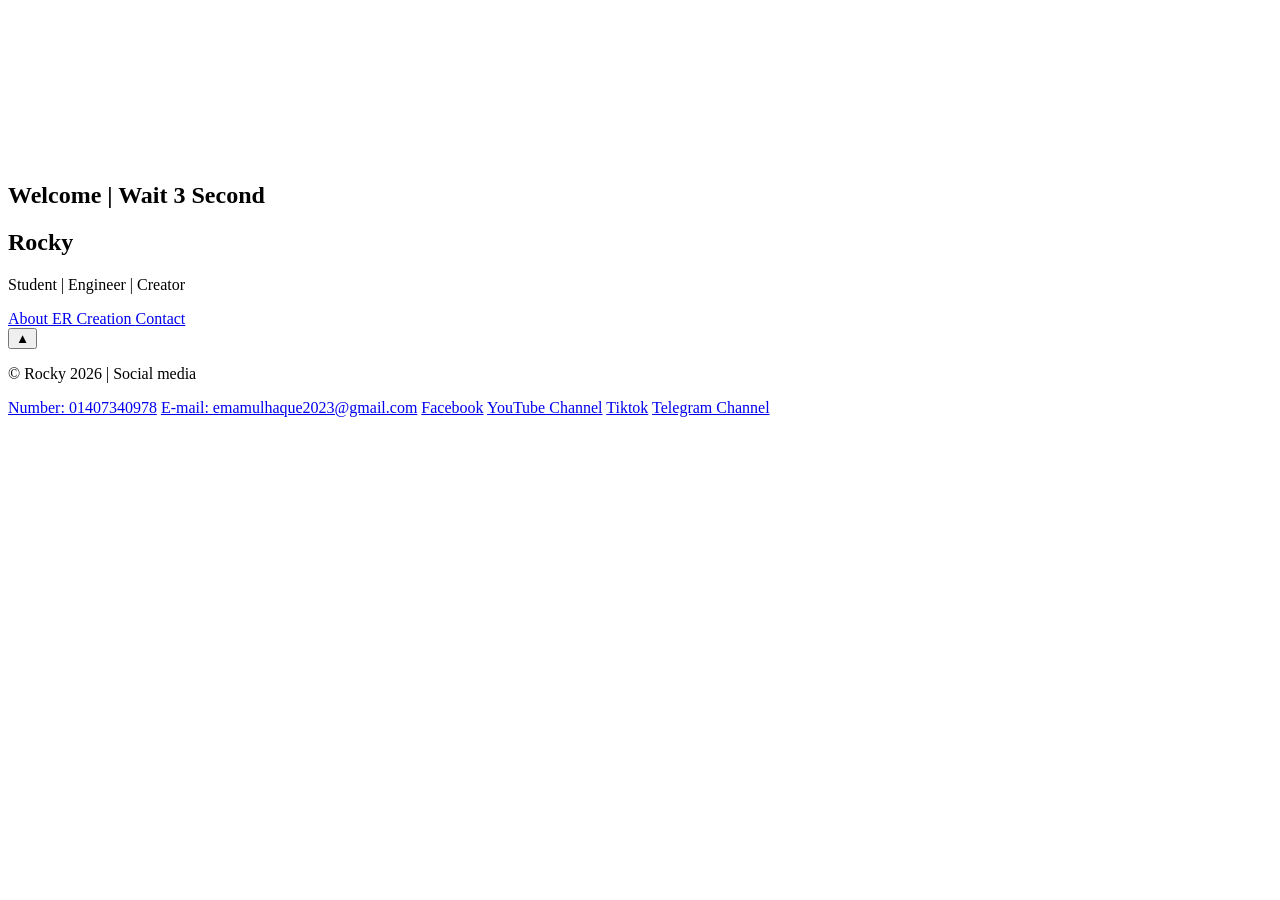
==== index.html @ 32a47213 "create index.html" ====
<!DOCTYPE html>
<html lang="en">

<head>

    <!-- ==========================================
         Meta
    =========================================== -->

    <meta charset="UTF-8">
    <meta name="viewport" content="width=device-width, initial-scale=1.0">

    <title>home</title>

    <!-- ==========================================
         CSS
    =========================================== -->

    <link rel="stylesheet" href="css/style.css">
    <link rel="stylesheet" href="css/animations.css">
    <link rel="stylesheet" href="css/responsive.css">

</head>

<body>

    <!-- ==========================================
         Custom Cursor
    =========================================== -->

    <div class="cursor"></div>

    <!-- ==========================================
         Scroll Progress
    =========================================== -->

    <div id="scrollProgress"></div>

    <!-- ==========================================
         Matrix Background
    =========================================== -->

    <canvas id="matrixCanvas"></canvas>

    <div class="grid-background"></div>

    <div class="scan-line"></div>

    <!-- ==========================================
         Loading Screen
    =========================================== -->

    <section id="loadingScreen">

        <div class="loading-content">

            <h1 id="welcomeText">
                Welcome | Wait 3 Second
            </h1>

            <div class="loading-cursor"></div>

        </div>

    </section>

  

    <!-- ==========================================
         Main Website
    =========================================== -->

    <main id="mainContent">

        <!-- ==============================
             Hero Section
        =============================== -->

        <section class="hero">

            <div class="hero-box">

                <h1 class="hero-title">
                    Rocky
                </h1>

            </div>

            <p class="hero-subtitle">
                 Student | Engineer | Creator
            </p>

            <!-- ==========================
                 Navigation Buttons
            =========================== -->

            <div class="button-group">

                <a href="about.html"
                    class="nav-btn btn-about page-link">
                    About
                </a>

                <a href="ercreation.html"
                    class="nav-btn btn-ercreation page-link">
                    ER Creation
                </a>

                <a href="social.html"
                    class="nav-btn btn-era page-link">
                    Contact
                </a>

            </div>

        </section>

        <!-- ======================================
             Floating Action Button
        ======================================= -->

        <button id="fab">

            ▲

        </button>

    </main>

    <!-- ==========================================
         Footer
    =========================================== -->

    <footer>

        <div class="footer-line"></div>

        <div class="footer-content">

            <p>

                © Rocky 2026 | Social media

            </p>

            <div class="social-icons">

              <a href="+8801407340978">Number: 01407340978<a>

                <a href="emamulhaque2023@gmail.com">E-mail: emamulhaque2023@gmail.com</a>
                
                <a href="https://www.facebook.com/ERcreation185">Facebook</a>

                <a href="https://youtube.com/@er_creation_185?si=5d9ulwpoicH-dBXW">YouTube Channel</a>

              <a href="https://www.tiktok.com/@emamulhaque8448?is_from_webapp=1&sender_device=pc">Tiktok</a>

                <a href="https://t.me/ER_creation_185">Telegram Channel</a>

            </div>

        </div>

    </footer>




  
    <!-- ==========================================
         JavaScript
    =========================================== -->

    <script src="js/main.js"></script>

    <script src="js/animations.js"></script>

    <script src="js/pageLoader.js"></script>

</body>

</html>
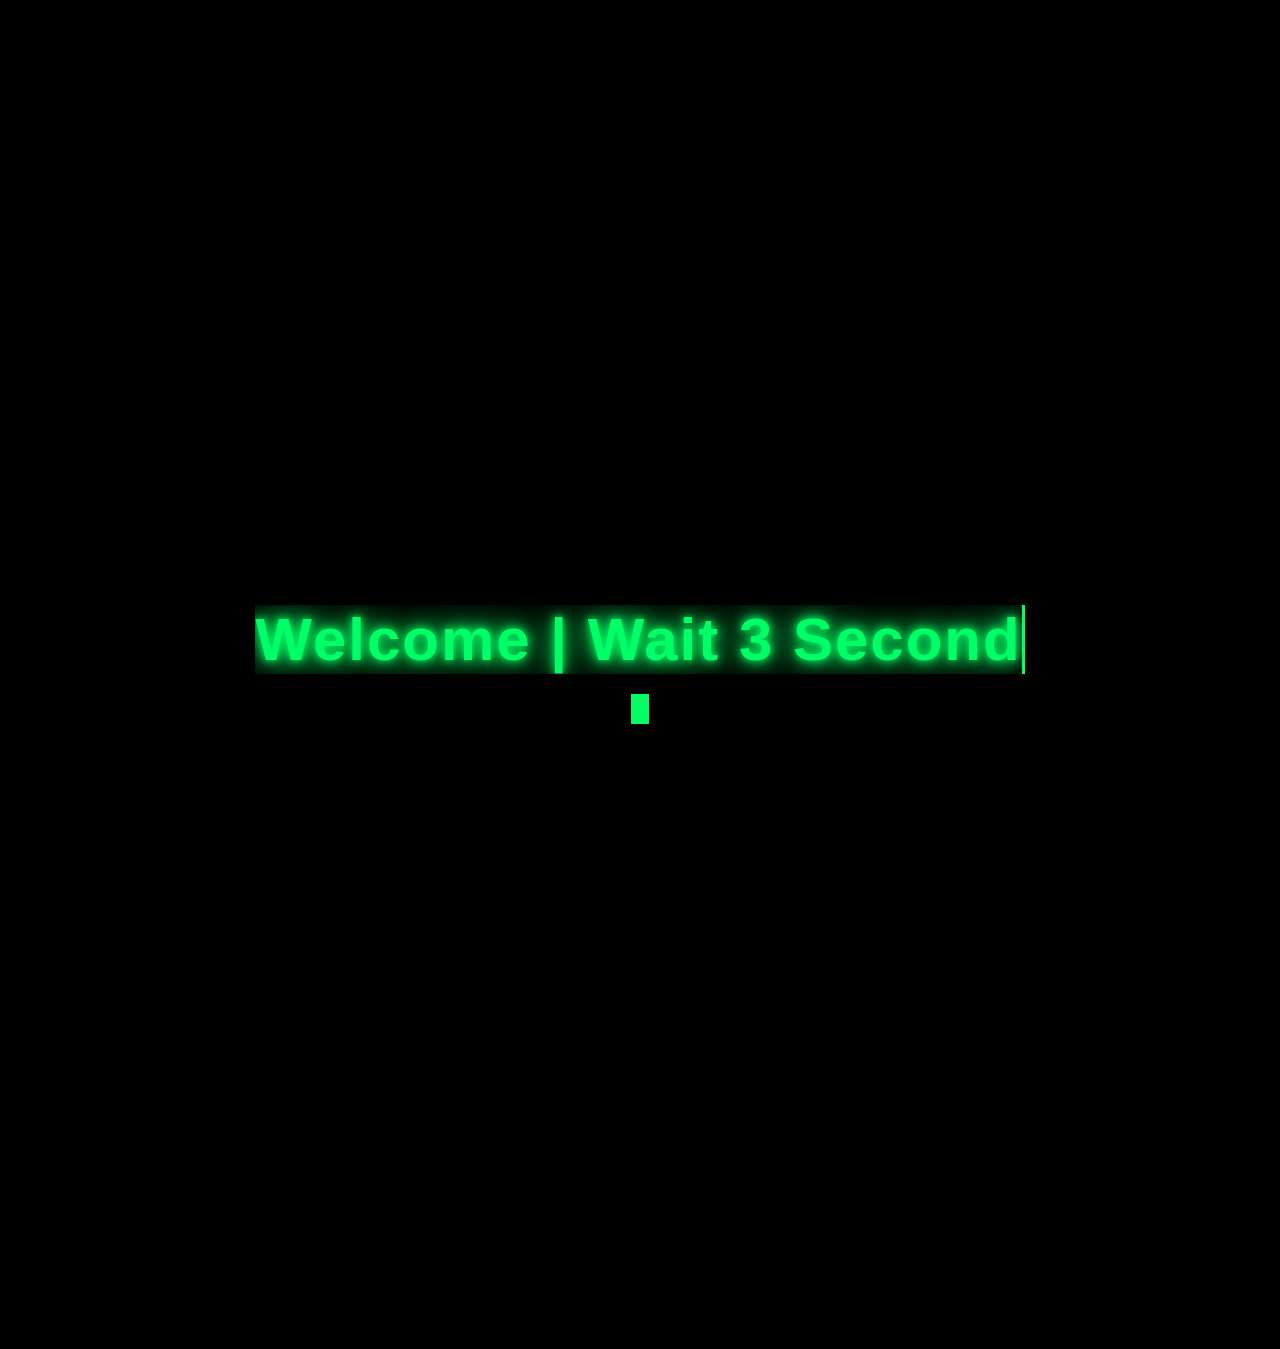
==== commit ab426c9e: "create index.html" ====
--- a/index.html
+++ b/index.html
@@ -10,7 +10,7 @@
     <meta charset="UTF-8">
     <meta name="viewport" content="width=device-width, initial-scale=1.0">
 
-    <title>home</title>
+    <title>ER_creation</title>
 
     <!-- ==========================================
          CSS
--- a/css/style.css
+++ b/css/style.css
@@ -0,0 +1,650 @@
+/* ==========================================================
+   Rocky Portfolio
+   Main Stylesheet
+   Theme : Futuristic Hacker Style
+   Author : ChatGPT
+   ========================================================== */
+
+/* ==========================================================
+   CSS Variables
+   ========================================================== */
+
+:root{
+
+    --bg:#000000;
+    --bg2:#050505;
+
+    --green:#00ff66;
+    --cyan:#00e5ff;
+
+    --glass:rgba(255,255,255,.05);
+
+    --border:rgba(0,255,102,.25);
+
+    --text:#eafdf1;
+
+    --shadow-green:0 0 10px #00ff66,
+                   0 0 20px #00ff66,
+                   0 0 40px #00ff66;
+
+    --shadow-cyan:0 0 12px #00e5ff;
+
+    --radius:18px;
+
+    --transition:.35s ease;
+
+}
+
+/* ==========================================================
+   Reset
+   ========================================================== */
+
+*{
+
+    margin:0;
+    padding:0;
+    box-sizing:border-box;
+
+}
+
+html{
+
+    scroll-behavior:smooth;
+
+}
+
+body{
+
+    background:var(--bg);
+
+    color:var(--text);
+
+    font-family:
+    "Segoe UI",
+    Tahoma,
+    Geneva,
+    Verdana,
+    sans-serif;
+
+    overflow-x:hidden;
+
+    min-height:100vh;
+
+}
+
+/* ==========================================================
+   Selection
+   ========================================================== */
+
+::selection{
+
+    background:var(--green);
+
+    color:#000;
+
+}
+
+/* ==========================================================
+   Scrollbar
+   ========================================================== */
+
+::-webkit-scrollbar{
+
+    width:10px;
+
+}
+
+::-webkit-scrollbar-track{
+
+    background:#000;
+
+}
+
+::-webkit-scrollbar-thumb{
+
+    background:var(--green);
+
+    border-radius:20px;
+
+}
+
+/* ==========================================================
+   Matrix Canvas
+   ========================================================== */
+
+#matrixCanvas{
+
+    position:fixed;
+
+    inset:0;
+
+    width:100%;
+    height:100%;
+
+    z-index:-5;
+
+}
+
+/* ==========================================================
+   Animated Grid Background
+   ========================================================== */
+
+.grid-background{
+
+    position:fixed;
+
+    inset:0;
+
+    pointer-events:none;
+
+    background-image:
+
+        linear-gradient(rgba(0,255,102,.06) 1px,transparent 1px),
+
+        linear-gradient(90deg,
+        rgba(0,255,102,.06) 1px,
+        transparent 1px);
+
+    background-size:40px 40px;
+
+    z-index:-4;
+
+    animation:gridMove 18s linear infinite;
+
+}
+
+/* ==========================================================
+   Scan Line
+   ========================================================== */
+
+.scan-line{
+
+    position:fixed;
+
+    top:-100%;
+
+    left:0;
+
+    width:100%;
+
+    height:140px;
+
+    background:
+
+    linear-gradient(
+
+        transparent,
+
+        rgba(0,255,102,.12),
+
+        transparent
+
+    );
+
+    pointer-events:none;
+
+    z-index:999;
+
+}
+
+/* ==========================================================
+   Custom Cursor
+   ========================================================== */
+
+.cursor{
+
+    width:18px;
+
+    height:18px;
+
+    border:2px solid var(--green);
+
+    border-radius:50%;
+
+    position:fixed;
+
+    left:0;
+
+    top:0;
+
+    pointer-events:none;
+
+    transform:translate(-50%,-50%);
+
+    z-index:9999;
+
+    box-shadow:var(--shadow-green);
+
+}
+
+/* ==========================================================
+   Scroll Progress
+   ========================================================== */
+
+#scrollProgress{
+
+    position:fixed;
+
+    top:0;
+
+    left:0;
+
+    width:0%;
+
+    height:4px;
+
+    background:linear-gradient(
+        90deg,
+        var(--green),
+        var(--cyan)
+    );
+
+    z-index:99999;
+
+    box-shadow:var(--shadow-green);
+
+}
+
+/* ==========================================================
+   Loading Screen
+   ========================================================== */
+
+#loadingScreen{
+
+    position:fixed;
+
+    inset:0;
+
+    display:flex;
+
+    justify-content:center;
+
+    align-items:center;
+
+    background:#000;
+
+    z-index:999999;
+
+    transition:1s;
+
+}
+
+.loading-content{
+
+    text-align:center;
+
+}
+
+#welcomeText{
+
+    font-size:clamp(28px,5vw,60px);
+
+    color:var(--green);
+
+    text-shadow:var(--shadow-green);
+
+    letter-spacing:2px;
+
+}
+
+.loading-cursor{
+
+    width:18px;
+
+    height:30px;
+
+    background:var(--green);
+
+    margin:20px auto;
+
+}
+
+/* ==========================================================
+   Main
+   ========================================================== */
+
+#mainContent{
+
+    opacity:0;
+
+    transition:1s;
+
+}
+
+/* ==========================================================
+   Hero
+   ========================================================== */
+
+.hero{
+
+    min-height:100vh;
+
+    display:flex;
+
+    flex-direction:column;
+
+    justify-content:center;
+
+    align-items:center;
+
+    text-align:center;
+
+    padding:40px 20px;
+
+}
+
+/* ==========================================================
+   Hero Box
+   ========================================================== */
+
+.hero-box{
+
+    padding:28px 60px;
+
+    border:2px solid var(--border);
+
+    border-radius:var(--radius);
+
+    backdrop-filter:blur(14px);
+
+    background:var(--glass);
+
+    box-shadow:
+
+    0 0 25px rgba(0,255,102,.18);
+
+    position:relative;
+
+    overflow:hidden;
+
+}
+
+/* ==========================================================
+   Hero Title
+   ========================================================== */
+
+.hero-title{
+
+    font-size:clamp(42px,7vw,90px);
+
+    color:var(--green);
+
+    letter-spacing:6px;
+
+    text-transform:uppercase;
+
+    text-shadow:var(--shadow-green);
+
+}
+
+/* ==========================================================
+   Subtitle
+   ========================================================== */
+
+.hero-subtitle{
+
+    margin-top:22px;
+
+    color:var(--cyan);
+
+    font-size:1.2rem;
+
+    letter-spacing:2px;
+
+}
+
+/* ==========================================================
+   Navigation Buttons
+   ========================================================== */
+
+.button-group{
+
+    margin-top:60px;
+
+    display:grid;
+
+    gap:24px;
+
+    width:min(700px,100%);
+
+}
+
+.nav-btn{
+
+    text-decoration:none;
+
+    color:var(--green);
+
+    font-size:1.15rem;
+
+    font-weight:700;
+
+    padding:18px;
+
+    border-radius:16px;
+
+    border:2px solid var(--border);
+
+    background:rgba(255,255,255,.04);
+
+    backdrop-filter:blur(8px);
+
+    transition:var(--transition);
+
+    position:relative;
+
+    overflow:hidden;
+
+}
+
+/* About */
+
+.btn-about:hover{
+
+    transform:translateY(-6px);
+
+    box-shadow:var(--shadow-green);
+
+}
+
+/* ER Creation */
+
+.btn-ercreation:hover{
+
+    border-color:var(--cyan);
+
+    color:var(--cyan);
+
+    box-shadow:var(--shadow-cyan);
+
+}
+
+/* ERa */
+
+.btn-era:hover{
+
+    letter-spacing:4px;
+
+    background:rgba(0,255,102,.12);
+
+}
+
+/* ==========================================================
+   Glass Card
+   ========================================================== */
+
+.glass-card{
+
+    background:var(--glass);
+
+    border:1px solid var(--border);
+
+    border-radius:18px;
+
+    backdrop-filter:blur(14px);
+
+    padding:24px;
+
+}
+
+/* ==========================================================
+   Section
+   ========================================================== */
+
+section{
+
+    padding:80px 8%;
+
+}
+
+/* ==========================================================
+   Section Title
+   ========================================================== */
+
+.section-title{
+
+    font-size:2rem;
+
+    color:var(--green);
+
+    margin-bottom:40px;
+
+    text-shadow:var(--shadow-green);
+
+}
+
+/* ==========================================================
+   Footer
+   ========================================================== */
+
+footer{
+
+    margin-top:80px;
+
+    background:#020202;
+
+    border-top:1px solid rgba(0,255,102,.15);
+
+    text-align:center;
+
+    padding:40px 20px;
+
+}
+
+.footer-line{
+
+    width:100%;
+
+    height:2px;
+
+    background:linear-gradient(
+
+        90deg,
+
+        transparent,
+
+        var(--green),
+
+        var(--cyan),
+
+        transparent
+
+    );
+
+    margin-bottom:30px;
+
+}
+
+.footer-content p{
+
+    margin:10px 0;
+
+}
+
+.social-icons{
+
+    display:flex;
+
+    justify-content:center;
+
+    gap:18px;
+
+    margin:20px 0;
+
+}
+
+.social-icons a{
+
+    text-decoration:none;
+
+    color:var(--green);
+
+    transition:.3s;
+
+}
+
+.social-icons a:hover{
+
+    color:var(--cyan);
+
+    text-shadow:var(--shadow-cyan);
+
+}
+
+/* ==========================================================
+   Floating Action Button
+   ========================================================== */
+
+#fab{
+
+    position:fixed;
+
+    right:30px;
+
+    bottom:30px;
+
+    width:60px;
+
+    height:60px;
+
+    border:none;
+
+    border-radius:50%;
+
+    cursor:pointer;
+
+    color:#000;
+
+    font-weight:bold;
+
+    font-size:22px;
+
+    background:var(--green);
+
+    box-shadow:var(--shadow-green);
+
+    transition:.3s;
+
+}
+
+#fab:hover{
+
+    transform:scale(1.12);
+
+}
+
+/* ==========================================================
+   Utility
+   ========================================================== */
+
+.hidden{
+
+    display:none !important;
+
+}
+
+.center{
+
+    text-align:center;
+
+}
--- a/css/animations.css
+++ b/css/animations.css
@@ -0,0 +1,803 @@
+/* ==========================================================
+   Rocky Portfolio
+   Animations Stylesheet
+   Theme : Futuristic Hacker Style
+   ========================================================== */
+
+/* ==========================================================
+   Global Animation Helpers
+   ========================================================== */
+
+.fade-in{
+    animation:fadeIn .8s ease forwards;
+}
+
+.fade-out{
+    animation:fadeOut .8s ease forwards;
+}
+
+.slide-up{
+    animation:slideUp .8s ease forwards;
+}
+
+.reveal{
+    opacity:0;
+    transform:translateY(60px);
+    transition:
+        opacity .8s ease,
+        transform .8s ease;
+}
+
+.reveal.active{
+    opacity:1;
+    transform:translateY(0);
+}
+
+/* ==========================================================
+   Loading Screen
+   ========================================================== */
+
+#loadingScreen{
+
+    animation:
+        loadingGlow 2s infinite;
+
+}
+
+/* ==========================================================
+   Welcome Text
+   ========================================================== */
+
+#welcomeText{
+
+    overflow:hidden;
+
+    white-space:nowrap;
+
+    border-right:3px solid #00ff66;
+
+    width:0;
+
+    animation:
+
+        typing 3s steps(25,end) forwards,
+
+        blinkCursor .7s infinite,
+
+        glitchText 2.5s infinite;
+
+}
+
+/* ==========================================================
+   Hero Name
+   ========================================================== */
+
+.hero-title{
+
+    animation:
+
+        heroGlow 3s infinite,
+
+        heroNoise 5s infinite;
+
+}
+
+/* ==========================================================
+   Subtitle
+   ========================================================== */
+
+.hero-subtitle{
+
+    animation:
+
+        floatText 3s ease-in-out infinite;
+
+}
+
+/* ==========================================================
+   Hero Box Border
+   ========================================================== */
+
+.hero-box::before{
+
+    content:"";
+
+    position:absolute;
+
+    inset:-2px;
+
+    border-radius:inherit;
+
+    padding:2px;
+
+    background:
+
+    linear-gradient(
+
+        45deg,
+
+        #00ff66,
+
+        #00e5ff,
+
+        #00ff66,
+
+        transparent,
+
+        #00ff66
+
+    );
+
+    background-size:300%;
+
+    animation:borderMove 6s linear infinite;
+
+    -webkit-mask:
+
+        linear-gradient(#000 0 0) content-box,
+
+        linear-gradient(#000 0 0);
+
+    -webkit-mask-composite:xor;
+
+            mask-composite:exclude;
+
+}
+
+/* ==========================================================
+   Button 1
+   Digital Scan
+   ========================================================== */
+
+.btn-about::after{
+
+    content:"";
+
+    position:absolute;
+
+    left:-100%;
+
+    top:0;
+
+    width:40%;
+
+    height:100%;
+
+    background:
+
+    rgba(255,255,255,.2);
+
+    transform:skewX(-25deg);
+
+}
+
+.btn-about:hover::after{
+
+    animation:scanButton .7s;
+
+}
+
+/* ==========================================================
+   Button 2
+   Moving Border
+   ========================================================== */
+
+.btn-ercreation::before{
+
+    content:"";
+
+    position:absolute;
+
+    inset:0;
+
+    border-radius:inherit;
+
+    border:2px solid transparent;
+
+    background:
+
+    linear-gradient(90deg,
+        #00ff66,
+        #00e5ff,
+        #00ff66)
+
+    border-box;
+
+    -webkit-mask:
+
+    linear-gradient(#000 0 0) padding-box,
+
+    linear-gradient(#000 0 0);
+
+    -webkit-mask-composite:xor;
+
+            mask-composite:exclude;
+
+    opacity:0;
+
+}
+
+.btn-ercreation:hover::before{
+
+    opacity:1;
+
+    animation:borderRotate 2s linear infinite;
+
+}
+
+/* ==========================================================
+   Button 3
+   Glitch
+   ========================================================== */
+
+.btn-era:hover{
+
+    animation:
+
+        glitchButton .3s infinite;
+
+}
+
+/* ==========================================================
+   Button 4
+   Neon Pulse
+   ========================================================== */
+
+.btn-shadow{
+
+    animation:
+
+        pulseButton 2.5s infinite;
+
+}
+
+/* ==========================================================
+   Ripple Effect
+   ========================================================== */
+
+.ripple{
+
+    position:absolute;
+
+    border-radius:50%;
+
+    background:
+
+    rgba(0,255,102,.4);
+
+    transform:scale(0);
+
+    animation:ripple .7s linear;
+
+    pointer-events:none;
+
+}
+
+/* ==========================================================
+   Floating Action Button
+   ========================================================== */
+
+#fab{
+
+    animation:
+
+        fabFloat 2.5s ease-in-out infinite;
+
+}
+
+/* ==========================================================
+   Scan Line
+   ========================================================== */
+
+.scan-line{
+
+    animation:
+
+        scanLineMove 5s linear infinite;
+
+}
+
+/* ==========================================================
+   Grid
+   ========================================================== */
+
+@keyframes gridMove{
+
+    from{
+
+        background-position:0 0,0 0;
+
+    }
+
+    to{
+
+        background-position:0 40px,40px 0;
+
+    }
+
+}
+
+/* ==========================================================
+   Typing
+   ========================================================== */
+
+@keyframes typing{
+
+    from{
+
+        width:0;
+
+    }
+
+    to{
+
+        width:100%;
+
+    }
+
+}
+
+/* ==========================================================
+   Cursor Blink
+   ========================================================== */
+
+@keyframes blinkCursor{
+
+    50%{
+
+        border-color:transparent;
+
+    }
+
+}
+
+/* ==========================================================
+   Fade
+   ========================================================== */
+
+@keyframes fadeIn{
+
+    from{
+
+        opacity:0;
+
+    }
+
+    to{
+
+        opacity:1;
+
+    }
+
+}
+
+@keyframes fadeOut{
+
+    from{
+
+        opacity:1;
+
+    }
+
+    to{
+
+        opacity:0;
+
+    }
+
+}
+
+/* ==========================================================
+   Slide
+   ========================================================== */
+
+@keyframes slideUp{
+
+    from{
+
+        transform:translateY(60px);
+
+        opacity:0;
+
+    }
+
+    to{
+
+        transform:translateY(0);
+
+        opacity:1;
+
+    }
+
+}
+
+/* ==========================================================
+   Hero Glow
+   ========================================================== */
+
+@keyframes heroGlow{
+
+    0%,100%{
+
+        text-shadow:
+
+            0 0 8px #00ff66,
+
+            0 0 20px #00ff66;
+
+    }
+
+    50%{
+
+        text-shadow:
+
+            0 0 20px #00ff66,
+
+            0 0 50px #00ff66,
+
+            0 0 80px #00ff66;
+
+    }
+
+}
+
+/* ==========================================================
+   Floating Subtitle
+   ========================================================== */
+
+@keyframes floatText{
+
+    0%,100%{
+
+        transform:translateY(0);
+
+    }
+
+    50%{
+
+        transform:translateY(-8px);
+
+    }
+
+}
+
+/* ==========================================================
+   Border Move
+   ========================================================== */
+
+@keyframes borderMove{
+
+    from{
+
+        background-position:0%;
+
+    }
+
+    to{
+
+        background-position:300%;
+
+    }
+
+}
+
+/* ==========================================================
+   Scan Button
+   ========================================================== */
+
+@keyframes scanButton{
+
+    to{
+
+        left:140%;
+
+    }
+
+}
+
+/* ==========================================================
+   Rotate Border
+   ========================================================== */
+
+@keyframes borderRotate{
+
+    from{
+
+        transform:rotate(0);
+
+    }
+
+    to{
+
+        transform:rotate(360deg);
+
+    }
+
+}
+
+/* ==========================================================
+   Glitch
+   ========================================================== */
+
+@keyframes glitchButton{
+
+    0%{
+
+        transform:translate(0);
+
+    }
+
+    20%{
+
+        transform:translate(-2px,2px);
+
+    }
+
+    40%{
+
+        transform:translate(2px,-2px);
+
+    }
+
+    60%{
+
+        transform:translate(-2px,0);
+
+    }
+
+    80%{
+
+        transform:translate(2px,2px);
+
+    }
+
+    100%{
+
+        transform:translate(0);
+
+    }
+
+}
+
+@keyframes glitchText{
+
+    0%,100%{
+
+        transform:none;
+
+    }
+
+    20%{
+
+        transform:translateX(-2px);
+
+    }
+
+    40%{
+
+        transform:translateX(2px);
+
+    }
+
+    60%{
+
+        transform:translateY(1px);
+
+    }
+
+    80%{
+
+        transform:translateY(-1px);
+
+    }
+
+}
+
+/* ==========================================================
+   Noise
+   ========================================================== */
+
+@keyframes heroNoise{
+
+    0%,100%{
+
+        filter:none;
+
+    }
+
+    25%{
+
+        filter:brightness(1.3);
+
+    }
+
+    50%{
+
+        filter:contrast(1.4);
+
+    }
+
+    75%{
+
+        filter:brightness(.9);
+
+    }
+
+}
+
+/* ==========================================================
+   Pulse
+   ========================================================== */
+
+@keyframes pulseButton{
+
+    0%,100%{
+
+        box-shadow:
+
+            0 0 10px #00ff66;
+
+    }
+
+    50%{
+
+        box-shadow:
+
+            0 0 18px #00ff66,
+
+            0 0 35px #00ff66,
+
+            0 0 60px #00ff66;
+
+    }
+
+}
+
+/* ==========================================================
+   Ripple
+   ========================================================== */
+
+@keyframes ripple{
+
+    to{
+
+        transform:scale(12);
+
+        opacity:0;
+
+    }
+
+}
+
+/* ==========================================================
+   FAB
+   ========================================================== */
+
+@keyframes fabFloat{
+
+    0%,100%{
+
+        transform:translateY(0);
+
+    }
+
+    50%{
+
+        transform:translateY(-10px);
+
+    }
+
+}
+
+/* ==========================================================
+   Loading Glow
+   ========================================================== */
+
+@keyframes loadingGlow{
+
+    0%,100%{
+
+        box-shadow:inset 0 0 0 transparent;
+
+    }
+
+    50%{
+
+        box-shadow:inset 0 0 120px rgba(0,255,102,.08);
+
+    }
+
+}
+
+/* ==========================================================
+   Scan Line
+   ========================================================== */
+
+@keyframes scanLineMove{
+
+    from{
+
+        transform:translateY(-120%);
+
+    }
+
+    to{
+
+        transform:translateY(220vh);
+
+    }
+
+}
+
+/* ==========================================================
+   Easter Egg
+   ========================================================== */
+
+.hacker-mode{
+
+    animation:
+
+        hackerFlash .25s 12;
+
+}
+
+@keyframes hackerFlash{
+
+    0%{
+
+        filter:invert(0);
+
+    }
+
+    50%{
+
+        filter:invert(1)
+               hue-rotate(120deg);
+
+    }
+
+    100%{
+
+        filter:invert(0);
+
+    }
+
+}
+
+
+.page-ripple{
+
+    position:fixed;
+
+    width:20px;
+    height:20px;
+
+    border-radius:50%;
+
+    pointer-events:none;
+
+    transform:translate(-50%,-50%) scale(0);
+
+    background:
+    radial-gradient(circle,
+        rgba(0,255,102,.95),
+        rgba(0,229,255,.65),
+        transparent);
+
+    animation:pageRippleExpand 1s ease-out forwards;
+
+    z-index:999999;
+
+}
+
+@keyframes pageRippleExpand{
+
+    to{
+
+        transform:translate(-50%,-50%) scale(70);
+
+        opacity:0;
+
+    }
+
+}
--- a/css/responsive.css
+++ b/css/responsive.css
@@ -0,0 +1,417 @@
+/* ==========================================================
+   Rocky Portfolio
+   Responsive Stylesheet
+   Mobile First Responsive Design
+   ========================================================== */
+
+
+/* ==========================================================
+   Large Desktop (1400px+)
+   ========================================================== */
+
+@media (min-width: 1400px){
+
+    .hero{
+
+        max-width:1400px;
+        margin:auto;
+
+    }
+
+    .button-group{
+
+        width:700px;
+
+    }
+
+}
+
+
+/* ==========================================================
+   Desktop (1200px and below)
+   ========================================================== */
+
+@media (max-width:1200px){
+
+    section{
+
+        padding:70px 6%;
+
+    }
+
+}
+
+
+/* ==========================================================
+   Tablet Landscape
+   ========================================================== */
+
+@media (max-width:992px){
+
+    .hero{
+
+        padding:60px 30px;
+
+    }
+
+    .hero-box{
+
+        padding:24px 45px;
+
+    }
+
+    .button-group{
+
+        width:100%;
+        max-width:550px;
+
+    }
+
+    .section-title{
+
+        font-size:1.8rem;
+
+    }
+
+}
+
+
+/* ==========================================================
+   Tablet Portrait
+   ========================================================== */
+
+@media (max-width:768px){
+
+    html{
+
+        font-size:95%;
+
+    }
+
+    .hero{
+
+        min-height:100vh;
+
+        padding:40px 20px;
+
+    }
+
+    .hero-box{
+
+        width:100%;
+
+        max-width:500px;
+
+        padding:22px;
+
+    }
+
+    .hero-title{
+
+        letter-spacing:3px;
+
+    }
+
+    .hero-subtitle{
+
+        font-size:1rem;
+
+        line-height:1.6;
+
+    }
+
+    .button-group{
+
+        gap:18px;
+
+        margin-top:40px;
+
+    }
+
+    .nav-btn{
+
+        width:100%;
+
+        font-size:1rem;
+
+        padding:16px;
+
+    }
+
+    section{
+
+        padding:60px 25px;
+
+    }
+
+    .glass-card{
+
+        padding:20px;
+
+    }
+
+    .social-icons{
+
+        flex-wrap:wrap;
+
+        gap:15px;
+
+    }
+
+    #fab{
+
+        width:56px;
+        height:56px;
+
+        right:20px;
+        bottom:20px;
+
+        font-size:20px;
+
+    }
+
+}
+
+
+/* ==========================================================
+   Mobile Large
+   ========================================================== */
+
+@media (max-width:576px){
+
+    html{
+
+        font-size:90%;
+
+    }
+
+    body{
+
+        overflow-x:hidden;
+
+    }
+
+    .hero{
+
+        padding:30px 15px;
+
+    }
+
+    .hero-box{
+
+        padding:18px;
+
+        border-radius:16px;
+
+    }
+
+    .hero-title{
+
+        letter-spacing:2px;
+
+        word-break:break-word;
+
+    }
+
+    .hero-subtitle{
+
+        margin-top:18px;
+
+        font-size:.95rem;
+
+    }
+
+    .button-group{
+
+        gap:15px;
+
+    }
+
+    .nav-btn{
+
+        padding:15px;
+
+        border-radius:14px;
+
+    }
+
+    .section-title{
+
+        font-size:1.6rem;
+
+    }
+
+    footer{
+
+        padding:35px 15px;
+
+    }
+
+    .footer-content{
+
+        font-size:.95rem;
+
+    }
+
+    .social-icons{
+
+        flex-direction:column;
+
+        align-items:center;
+
+    }
+
+    #fab{
+
+        width:52px;
+
+        height:52px;
+
+        font-size:18px;
+
+    }
+
+    .cursor{
+
+        display:none;
+
+    }
+
+}
+
+
+/* ==========================================================
+   Small Mobile
+   ========================================================== */
+
+@media (max-width:400px){
+
+    html{
+
+        font-size:88%;
+
+    }
+
+    .hero-title{
+
+        font-size:2.3rem;
+
+    }
+
+    .hero-subtitle{
+
+        font-size:.9rem;
+
+    }
+
+    .hero-box{
+
+        padding:15px;
+
+    }
+
+    .nav-btn{
+
+        font-size:.95rem;
+
+        padding:14px;
+
+    }
+
+    section{
+
+        padding:50px 15px;
+
+    }
+
+}
+
+
+/* ==========================================================
+   Ultra Small Devices
+   ========================================================== */
+
+@media (max-width:320px){
+
+    html{
+
+        font-size:84%;
+
+    }
+
+    .hero-title{
+
+        font-size:2rem;
+
+    }
+
+    .nav-btn{
+
+        padding:12px;
+
+    }
+
+}
+
+
+/* ==========================================================
+   Landscape Mobile
+   ========================================================== */
+
+@media (max-height:500px) and (orientation:landscape){
+
+    .hero{
+
+        min-height:auto;
+
+        padding:40px 20px;
+
+    }
+
+    .button-group{
+
+        margin-top:25px;
+
+    }
+
+}
+
+
+/* ==========================================================
+   Hover Support
+   ========================================================== */
+
+@media (hover:none){
+
+    .nav-btn:hover{
+
+        transform:none;
+
+    }
+
+    #fab:hover{
+
+        transform:none;
+
+    }
+
+}
+
+
+/* ==========================================================
+   Reduced Motion Accessibility
+   ========================================================== */
+
+@media (prefers-reduced-motion:reduce){
+
+    *{
+
+        animation:none !important;
+
+        transition:none !important;
+
+        scroll-behavior:auto !important;
+
+    }
+
+}
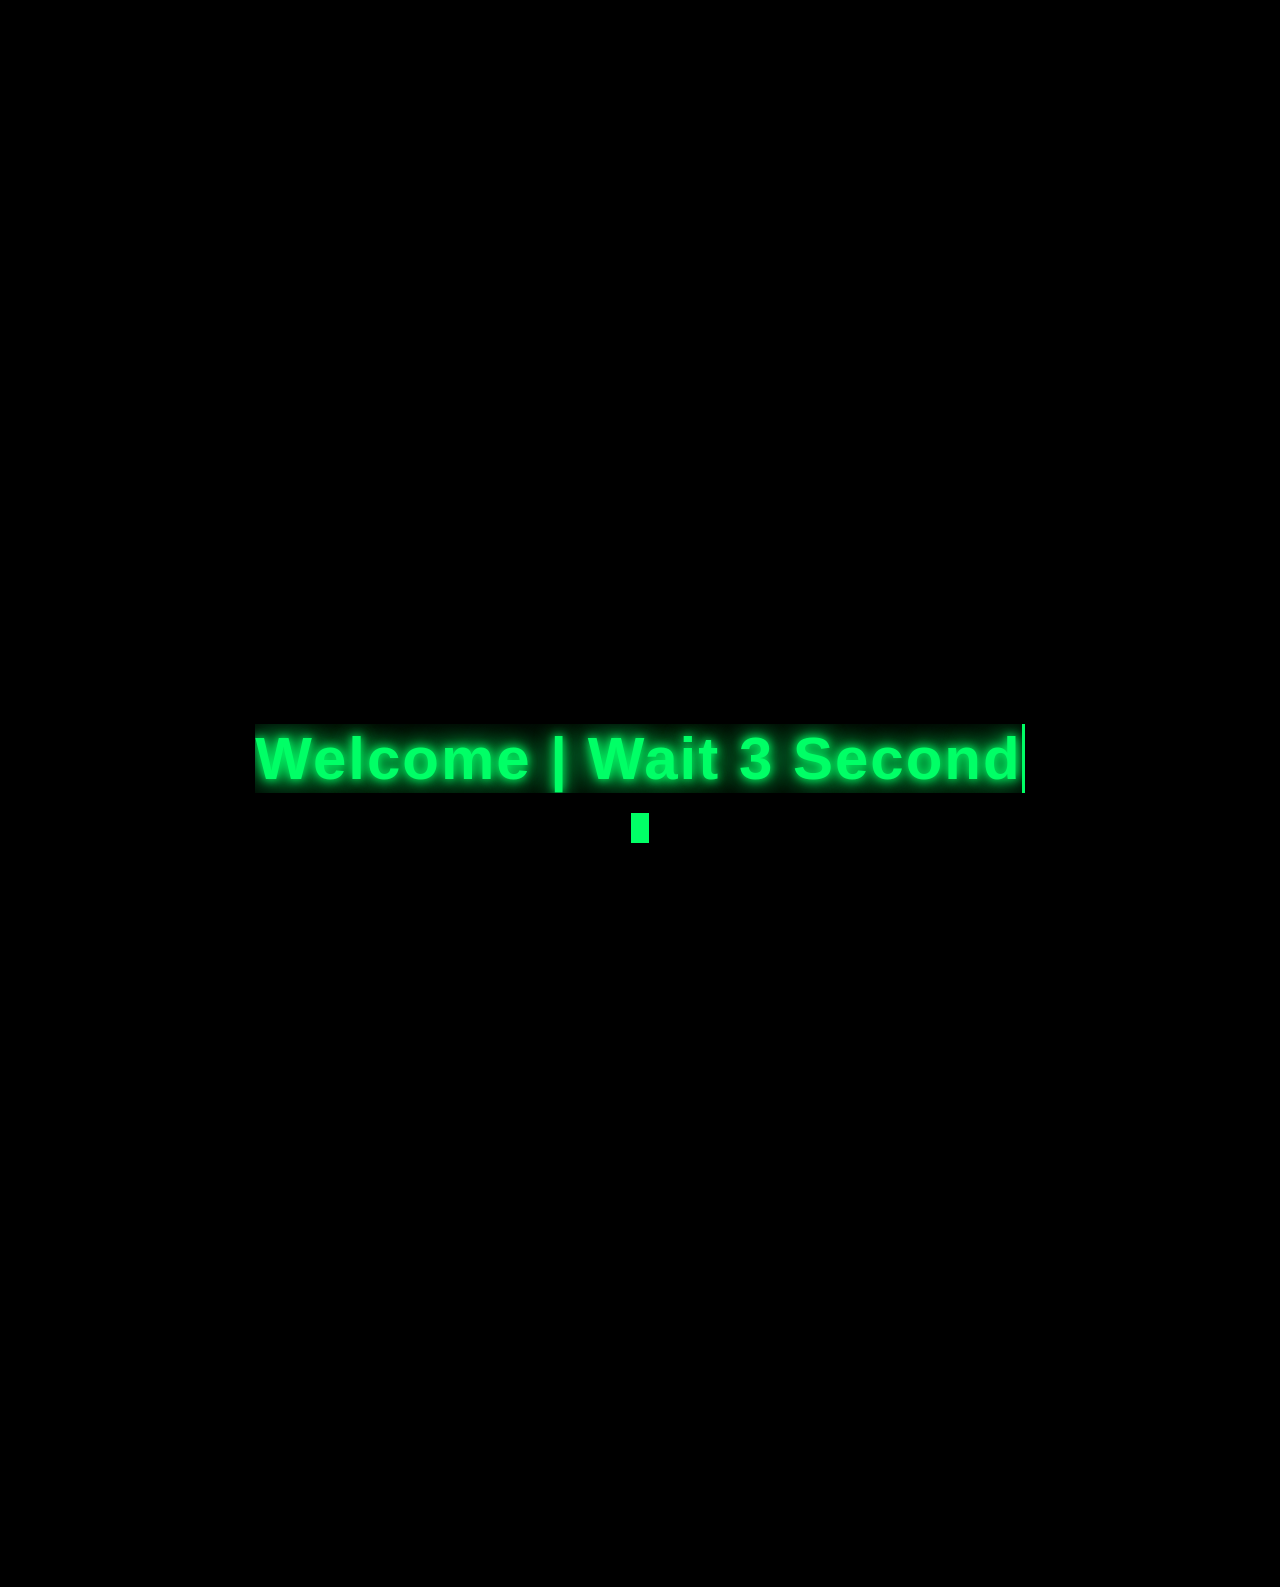
==== commit 359f5bcc: "create index.html" ====
--- a/index.html
+++ b/index.html
@@ -115,13 +115,29 @@
 
         </section>
 
+
+      <section class="reveal">
+
+        <div class="glass-card" style="text-align:center;">
+
+            <h2 style="color:#00ff66;">
+
+                "এখানে যা যা উল্লেখ আছে তার সবকিছু সত্য ভাববেননা"
+
+            </h2>
+
+        </div>
+
+    </section>
+
+
         <!-- ======================================
              Floating Action Button
         ======================================= -->
 
         <button id="fab">
 
-            ▲
+            ▲<br>up
 
         </button>
 
